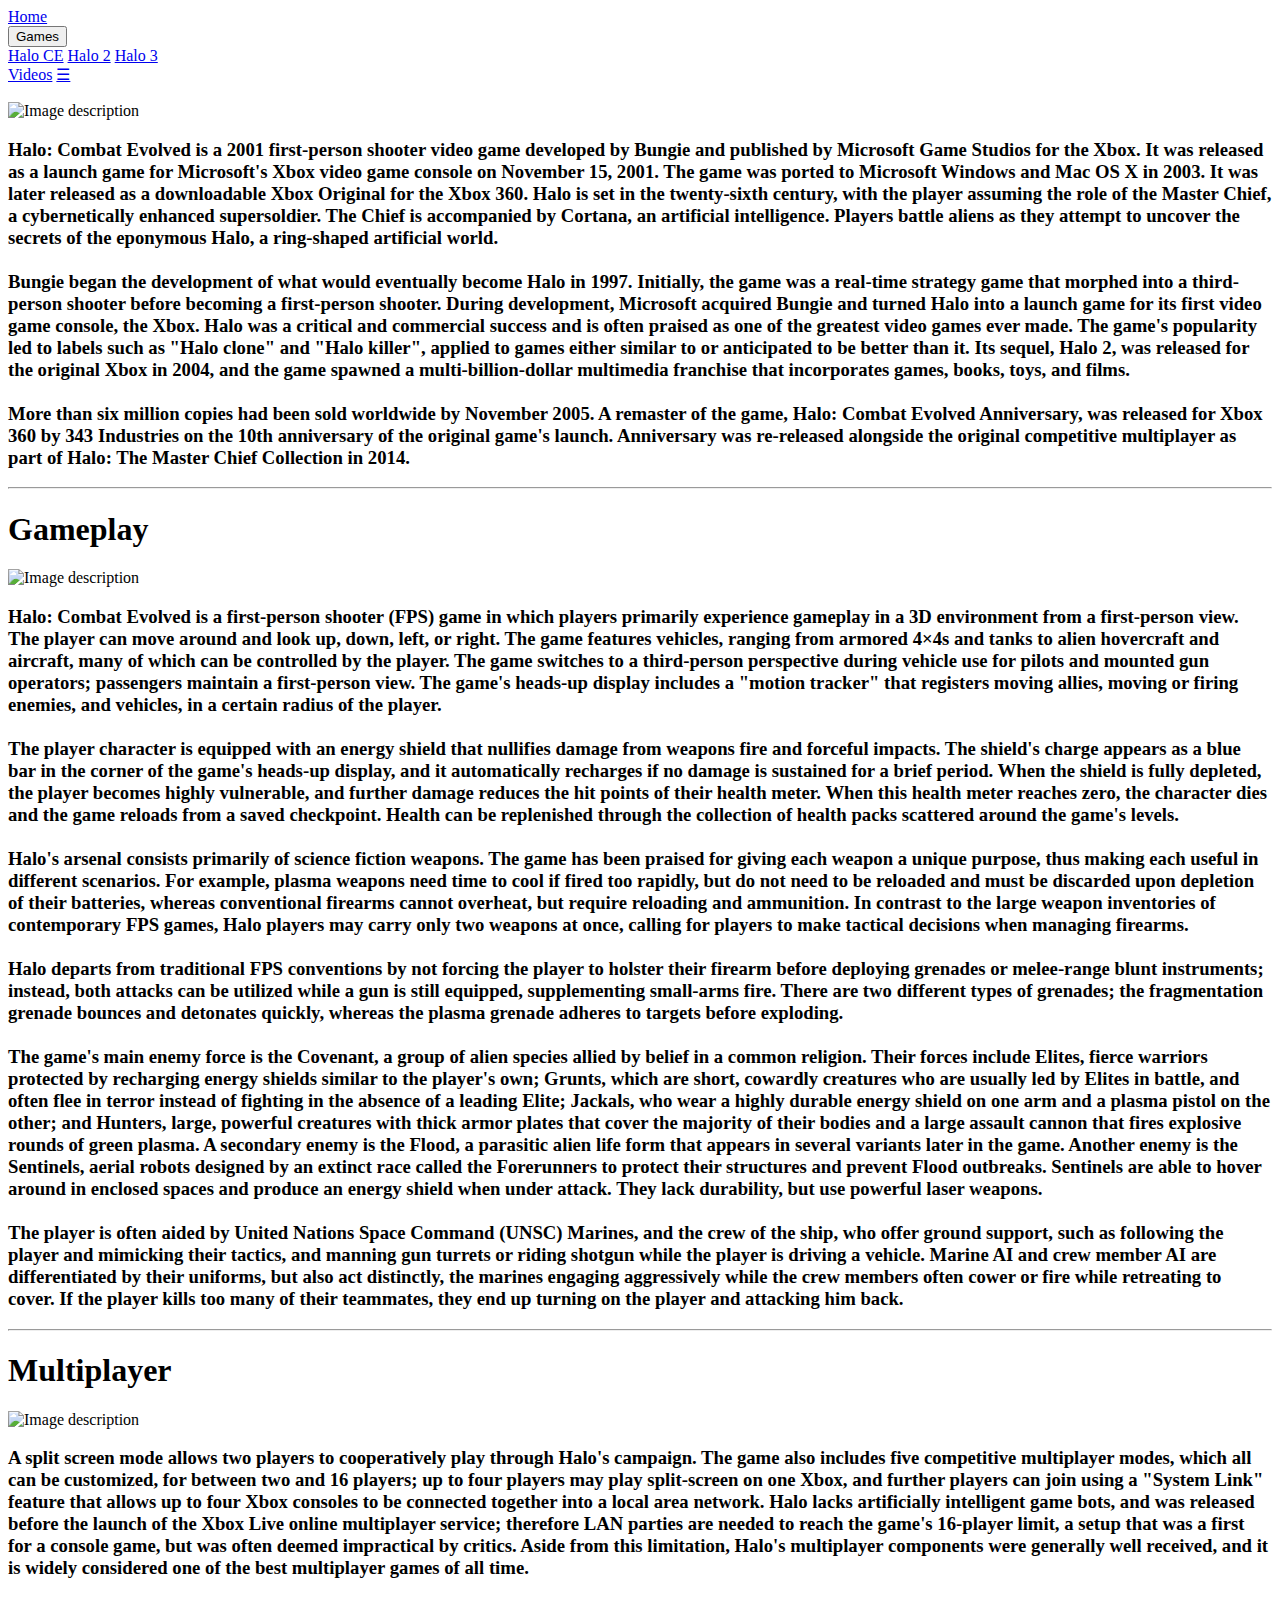
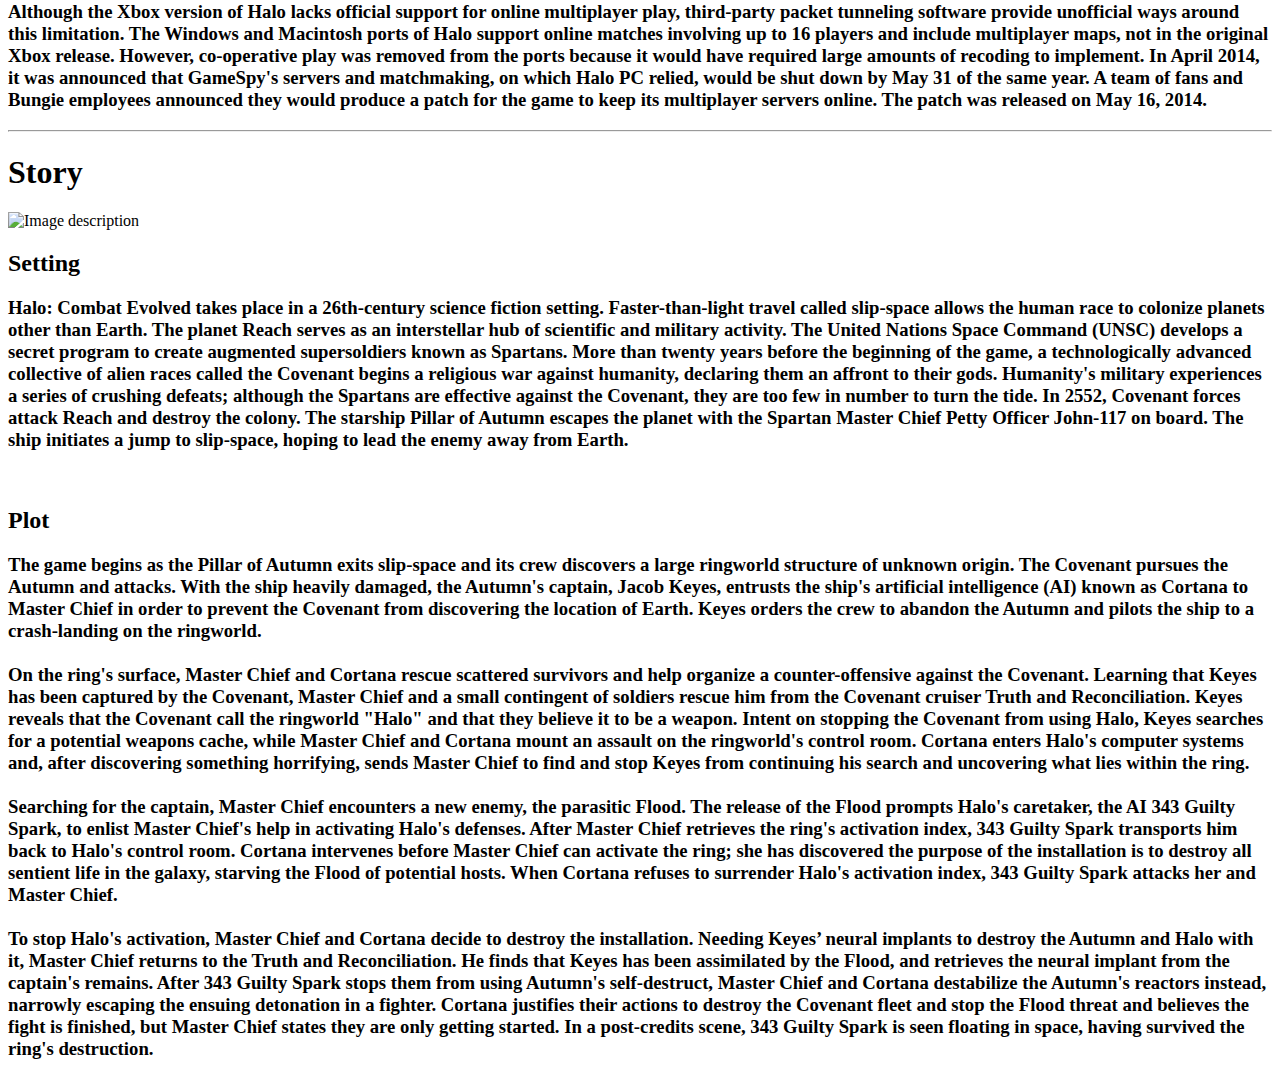
==== HaloCE.html @ e8d9f6a3 "Rename HaloCE (1).html to HaloCE.html" ====
<!DOCTYPE html>
<html>
  <head>
    <link rel="stylesheet" href="HaloCE.css">
  </head>
  <body>
    <div class="topnav" id="myTopnav">
      <a href="index.html">Home</a>
      <div class="dropdown">
        <button class="dropbtn">Games
          <i class="fa fa-caret-down"></i>
        </button>
        <div class="dropdown-content">
          <a href="HaloCE.html" class="active">Halo CE</a>
          <a href="Halo2.html">Halo 2</a>
          <a href="Halo3.html">Halo 3</a>
        </div>
      </div>
      <a href="Videos.html">Videos</a>
      <a href="javascript:void(0);" class="icon" onclick="myFunction()">&#9776;</a>
    </div>
    <br>
    <img class="myimage2" src="HaloCELogo.png" alt="Image description" />
  
    
    
      <h3>Halo: Combat Evolved is a 2001 first-person shooter video game developed by Bungie and published by Microsoft Game Studios for the Xbox. It was released as a launch game for Microsoft's Xbox video game console on November 15, 2001. The game was ported to Microsoft Windows and Mac OS X in 2003. It was later released as a downloadable Xbox Original for the Xbox 360. Halo is set in the twenty-sixth century, with the player assuming the role of the Master Chief, a cybernetically enhanced supersoldier. The Chief is accompanied by Cortana, an artificial intelligence. Players battle aliens as they attempt to uncover the secrets of the eponymous Halo, a ring-shaped artificial world.
        <br><br>
    Bungie began the development of what would eventually become Halo in 1997. Initially, the game was a real-time strategy game that morphed into a third-person shooter before becoming a first-person shooter. During development, Microsoft acquired Bungie and turned Halo into a launch game for its first video game console, the Xbox. Halo was a critical and commercial success and is often praised as one of the greatest video games ever made. The game's popularity led to labels such as "Halo clone" and "Halo killer", applied to games either similar to or anticipated to be better than it. Its sequel, Halo 2, was released for the original Xbox in 2004, and the game spawned a multi-billion-dollar multimedia franchise that incorporates games, books, toys, and films.<br><br>More than six million copies had been sold worldwide by November 2005. A remaster of the game, Halo: Combat Evolved Anniversary, was released for Xbox 360 by 343 Industries on the 10th anniversary of the original game's launch. Anniversary was re-released alongside the original competitive multiplayer as part of Halo: The Master Chief Collection in 2014. </h3>
    
    <hr>
    
    <h1>Gameplay</h1>
    <img class="myimage7" src="HaloCEGameplay.jpg" alt="Image description" />
    <h3>
      Halo: Combat Evolved is a first-person shooter (FPS) game in which players primarily experience gameplay in a 3D environment from a first-person view. The player can move around and look up, down, left, or right. The game features vehicles, ranging from armored 4×4s and tanks to alien hovercraft and aircraft, many of which can be controlled by the player. The game switches to a third-person perspective during vehicle use for pilots and mounted gun operators; passengers maintain a first-person view. The game's heads-up display includes a "motion tracker" that registers moving allies, moving or firing enemies, and vehicles, in a certain radius of the player.
<br><br>
      The player character is equipped with an energy shield that nullifies damage from weapons fire and forceful impacts. The shield's charge appears as a blue bar in the corner of the game's heads-up display, and it automatically recharges if no damage is sustained for a brief period. When the shield is fully depleted, the player becomes highly vulnerable, and further damage reduces the hit points of their health meter. When this health meter reaches zero, the character dies and the game reloads from a saved checkpoint. Health can be replenished through the collection of health packs scattered around the game's levels.
<br><br>
      Halo's arsenal consists primarily of science fiction weapons. The game has been praised for giving each weapon a unique purpose, thus making each useful in different scenarios. For example, plasma weapons need time to cool if fired too rapidly, but do not need to be reloaded and must be discarded upon depletion of their batteries, whereas conventional firearms cannot overheat, but require reloading and ammunition. In contrast to the large weapon inventories of contemporary FPS games, Halo players may carry only two weapons at once, calling for players to make tactical decisions when managing firearms.
<br><br>
      Halo departs from traditional FPS conventions by not forcing the player to holster their firearm before deploying grenades or melee-range blunt instruments; instead, both attacks can be utilized while a gun is still equipped, supplementing small-arms fire. There are two different types of grenades; the fragmentation grenade bounces and detonates quickly, whereas the plasma grenade adheres to targets before exploding.
<br><br>
      The game's main enemy force is the Covenant, a group of alien species allied by belief in a common religion. Their forces include Elites, fierce warriors protected by recharging energy shields similar to the player's own; Grunts, which are short, cowardly creatures who are usually led by Elites in battle, and often flee in terror instead of fighting in the absence of a leading Elite; Jackals, who wear a highly durable energy shield on one arm and a plasma pistol on the other; and Hunters, large, powerful creatures with thick armor plates that cover the majority of their bodies and a large assault cannon that fires explosive rounds of green plasma. A secondary enemy is the Flood, a parasitic alien life form that appears in several variants later in the game. Another enemy is the Sentinels, aerial robots designed by an extinct race called the Forerunners to protect their structures and prevent Flood outbreaks. Sentinels are able to hover around in enclosed spaces and produce an energy shield when under attack. They lack durability, but use powerful laser weapons.
<br><br>
      The player is often aided by United Nations Space Command (UNSC) Marines, and the crew of the ship, who offer ground support, such as following the player and mimicking their tactics, and manning gun turrets or riding shotgun while the player is driving a vehicle. Marine AI and crew member AI are differentiated by their uniforms, but also act distinctly, the marines engaging aggressively while the crew members often cower or fire while retreating to cover. If the player kills too many of their teammates, they end up turning on the player and attacking him back.</h3>
    
    <hr>
    
    <h1>Multiplayer</h1>
    <img class="myimage8" src="HaloCEMultiplayer.jpg" alt="Image description" />
      <h3>
        A split screen mode allows two players to cooperatively play through Halo's campaign. The game also includes five competitive multiplayer modes, which all can be customized, for between two and 16 players; up to four players may play split-screen on one Xbox, and further players can join using a "System Link" feature that allows up to four Xbox consoles to be connected together into a local area network. Halo lacks artificially intelligent game bots, and was released before the launch of the Xbox Live online multiplayer service; therefore LAN parties are needed to reach the game's 16-player limit, a setup that was a first for a console game, but was often deemed impractical by critics. Aside from this limitation, Halo's multiplayer components were generally well received, and it is widely considered one of the best multiplayer games of all time.
<br><br>
        Although the Xbox version of Halo lacks official support for online multiplayer play, third-party packet tunneling software provide unofficial ways around this limitation. The Windows and Macintosh ports of Halo support online matches involving up to 16 players and include multiplayer maps, not in the original Xbox release. However, co-operative play was removed from the ports because it would have required large amounts of recoding to implement. In April 2014, it was announced that GameSpy's servers and matchmaking, on which Halo PC relied, would be shut down by May 31 of the same year. A team of fans and Bungie employees announced they would produce a patch for the game to keep its multiplayer servers online. The patch was released on May 16, 2014.</h3>
    
    <hr>
    
    <h1>Story</h1>
    <img class="myimage9" src="HaloCEStory.jpg" alt="Image description" />
    <h2>Setting</h2>
    <h3>
      Halo: Combat Evolved takes place in a 26th-century science fiction setting. Faster-than-light travel called slip-space allows the human race to colonize planets other than Earth. The planet Reach serves as an interstellar hub of scientific and military activity. The United Nations Space Command (UNSC) develops a secret program to create augmented supersoldiers known as Spartans. More than twenty years before the beginning of the game, a technologically advanced collective of alien races called the Covenant begins a religious war against humanity, declaring them an affront to their gods. Humanity's military experiences a series of crushing defeats; although the Spartans are effective against the Covenant, they are too few in number to turn the tide. In 2552, Covenant forces attack Reach and destroy the colony. The starship Pillar of Autumn escapes the planet with the Spartan Master Chief Petty Officer John-117 on board. The ship initiates a jump to slip-space, hoping to lead the enemy away from Earth.</h3>
      <br>
      <h2>Plot</h2>
      <h3>The game begins as the Pillar of Autumn exits slip-space and its crew discovers a large ringworld structure of unknown origin. The Covenant pursues the Autumn and attacks. With the ship heavily damaged, the Autumn's captain, Jacob Keyes, entrusts the ship's artificial intelligence (AI) known as Cortana to Master Chief in order to prevent the Covenant from discovering the location of Earth. Keyes orders the crew to abandon the Autumn and pilots the ship to a crash-landing on the ringworld.
<br><br>
      On the ring's surface, Master Chief and Cortana rescue scattered survivors and help organize a counter-offensive against the Covenant. Learning that Keyes has been captured by the Covenant, Master Chief and a small contingent of soldiers rescue him from the Covenant cruiser Truth and Reconciliation. Keyes reveals that the Covenant call the ringworld "Halo" and that they believe it to be a weapon. Intent on stopping the Covenant from using Halo, Keyes searches for a potential weapons cache, while Master Chief and Cortana mount an assault on the ringworld's control room. Cortana enters Halo's computer systems and, after discovering something horrifying, sends Master Chief to find and stop Keyes from continuing his search and uncovering what lies within the ring.
<br><br>
      Searching for the captain, Master Chief encounters a new enemy, the parasitic Flood. The release of the Flood prompts Halo's caretaker, the AI 343 Guilty Spark, to enlist Master Chief's help in activating Halo's defenses. After Master Chief retrieves the ring's activation index, 343 Guilty Spark transports him back to Halo's control room. Cortana intervenes before Master Chief can activate the ring; she has discovered the purpose of the installation is to destroy all sentient life in the galaxy, starving the Flood of potential hosts. When Cortana refuses to surrender Halo's activation index, 343 Guilty Spark attacks her and Master Chief.
<br><br>
      To stop Halo's activation, Master Chief and Cortana decide to destroy the installation. Needing Keyes’ neural implants to destroy the Autumn and Halo with it, Master Chief returns to the Truth and Reconciliation. He finds that Keyes has been assimilated by the Flood, and retrieves the neural implant from the captain's remains. After 343 Guilty Spark stops them from using Autumn's self-destruct, Master Chief and Cortana destabilize the Autumn's reactors instead, narrowly escaping the ensuing detonation in a fighter. Cortana justifies their actions to destroy the Covenant fleet and stop the Flood threat and believes the fight is finished, but Master Chief states they are only getting started. In a post-credits scene, 343 Guilty Spark is seen floating in space, having survived the ring's destruction.</h3>
          
          
         
  </body>
</html>
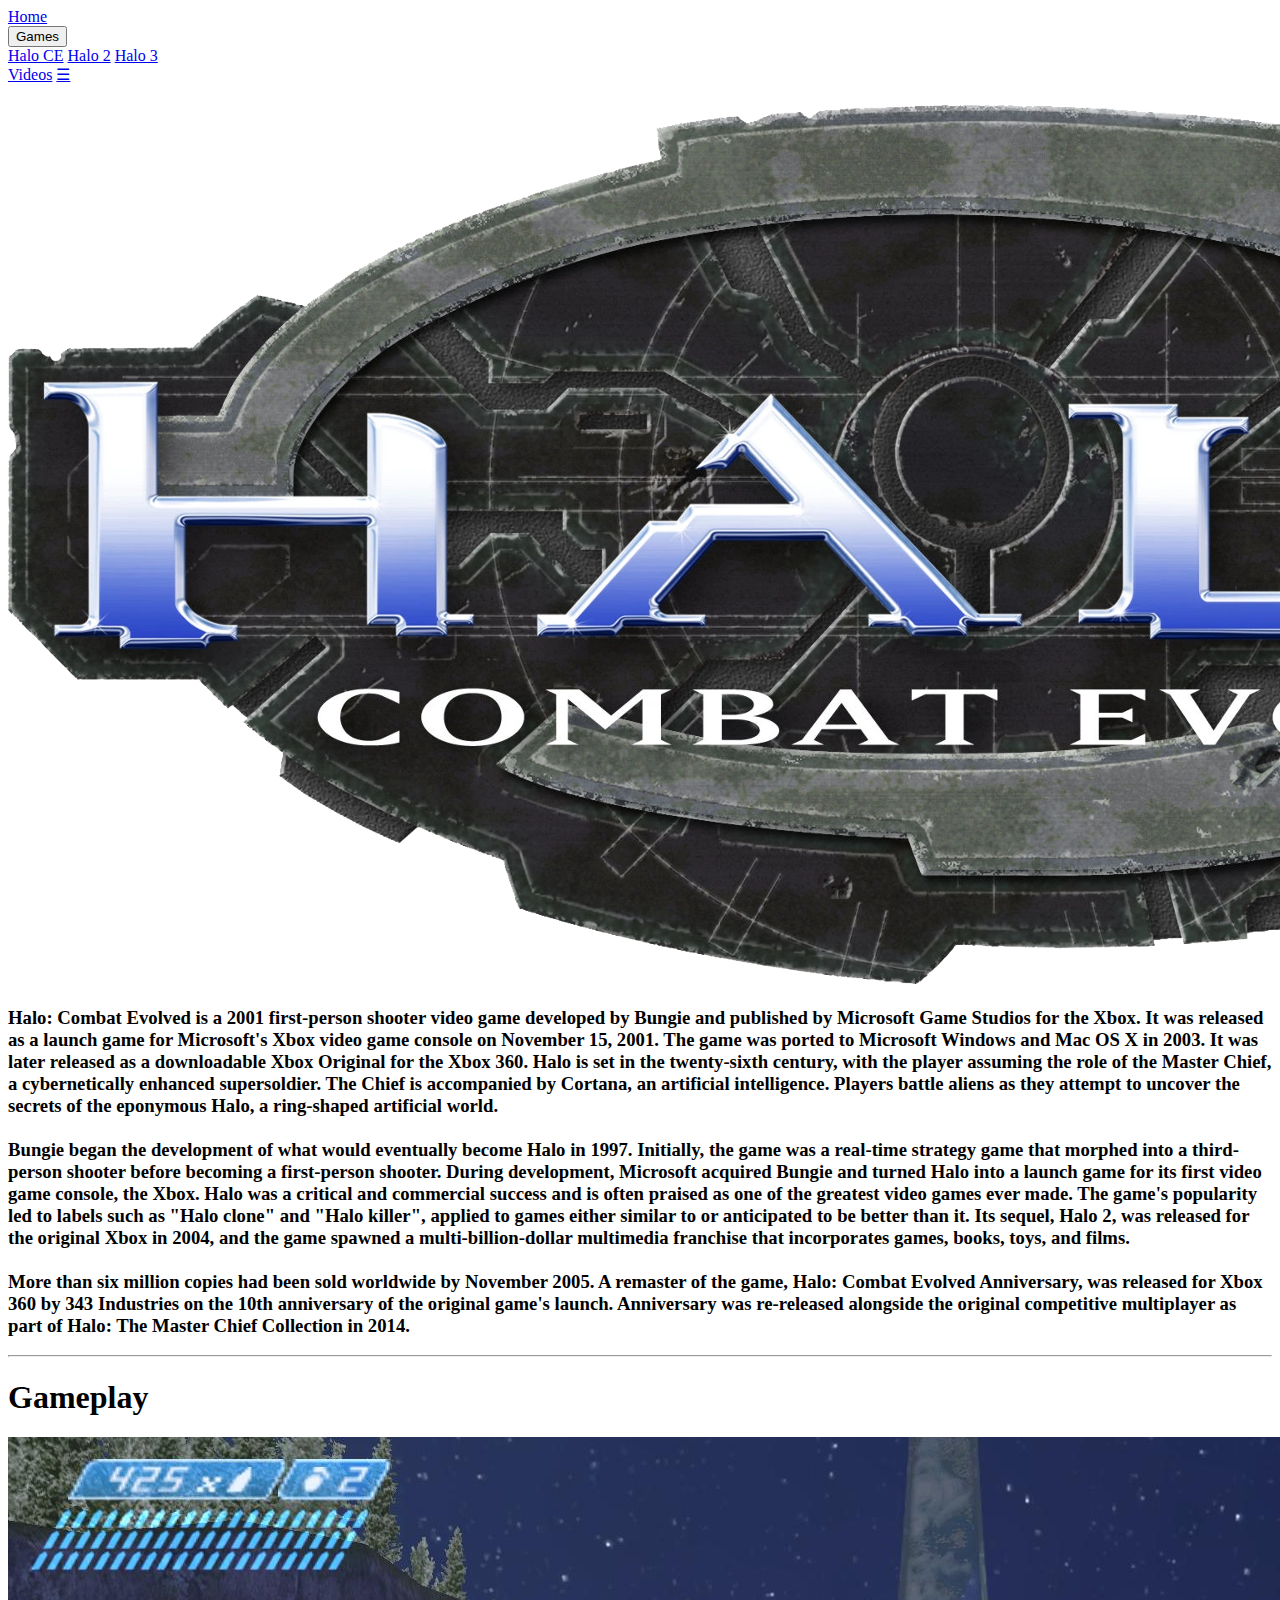
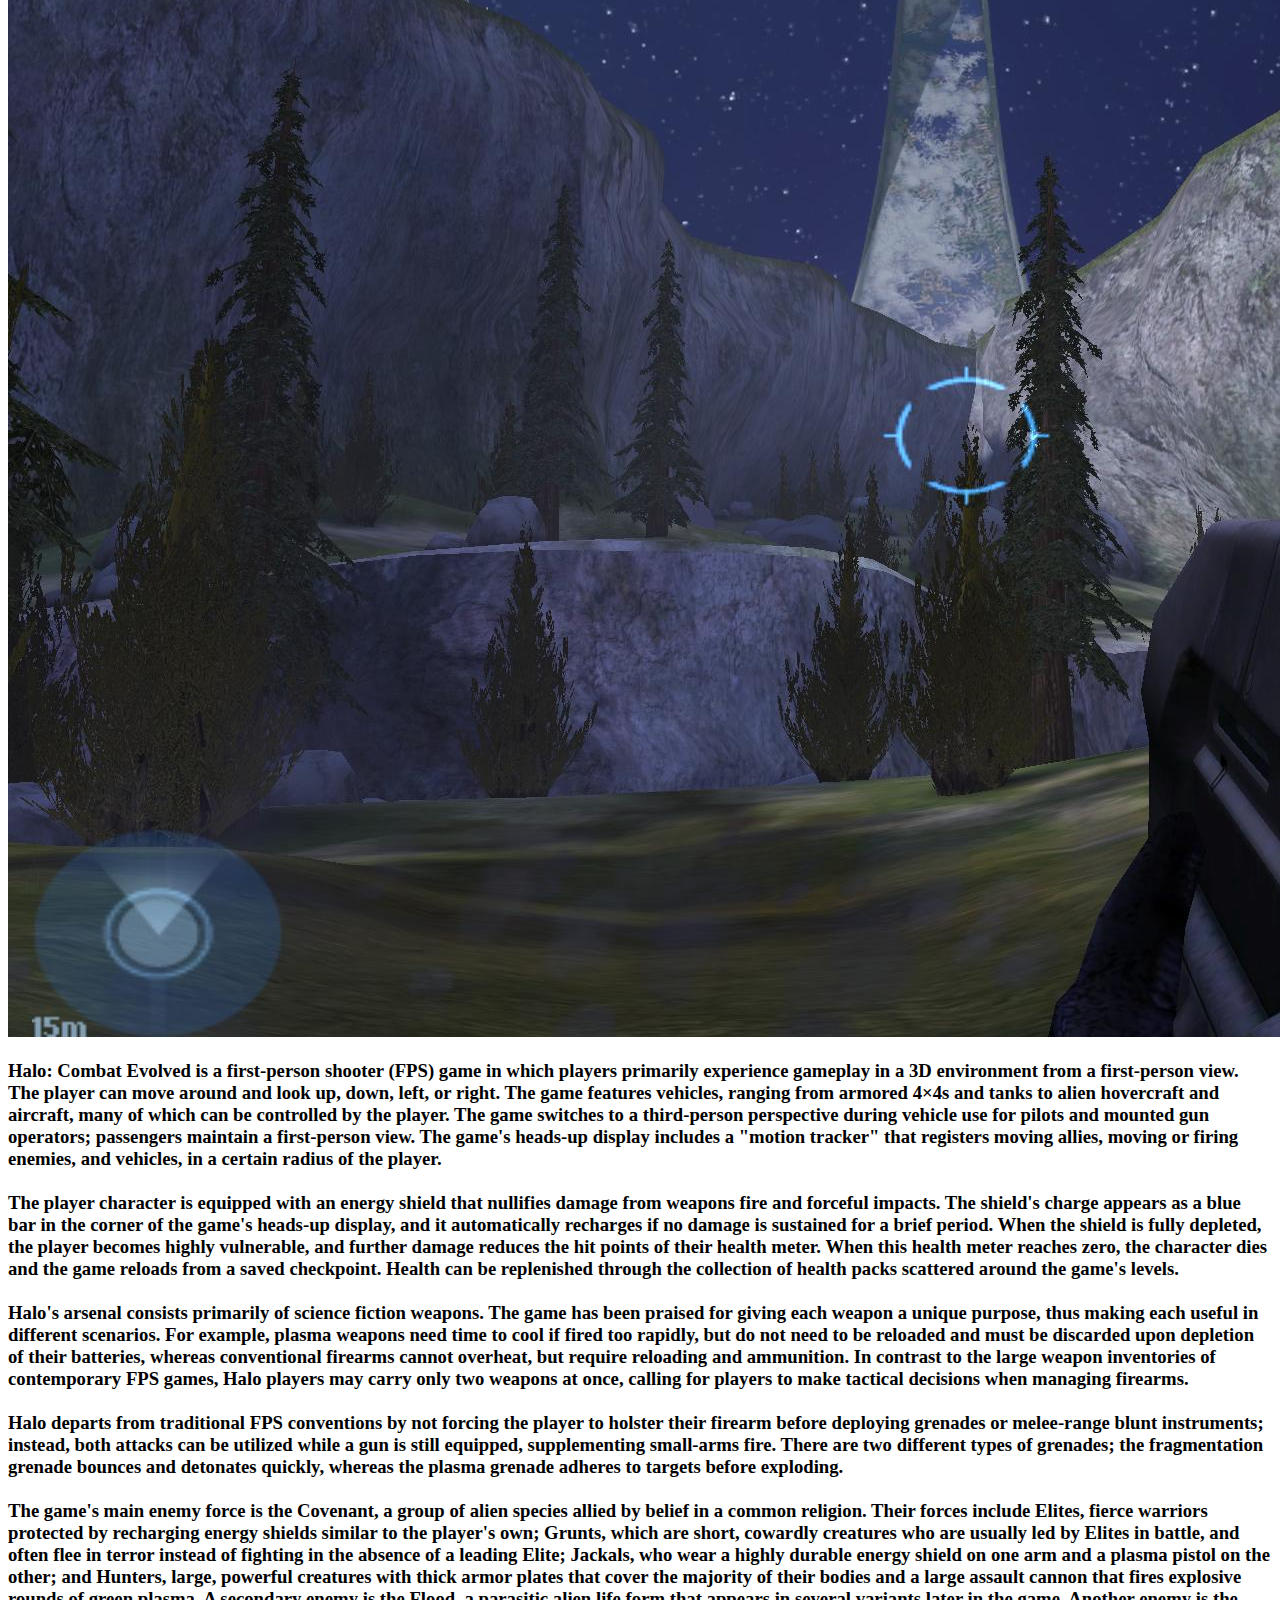
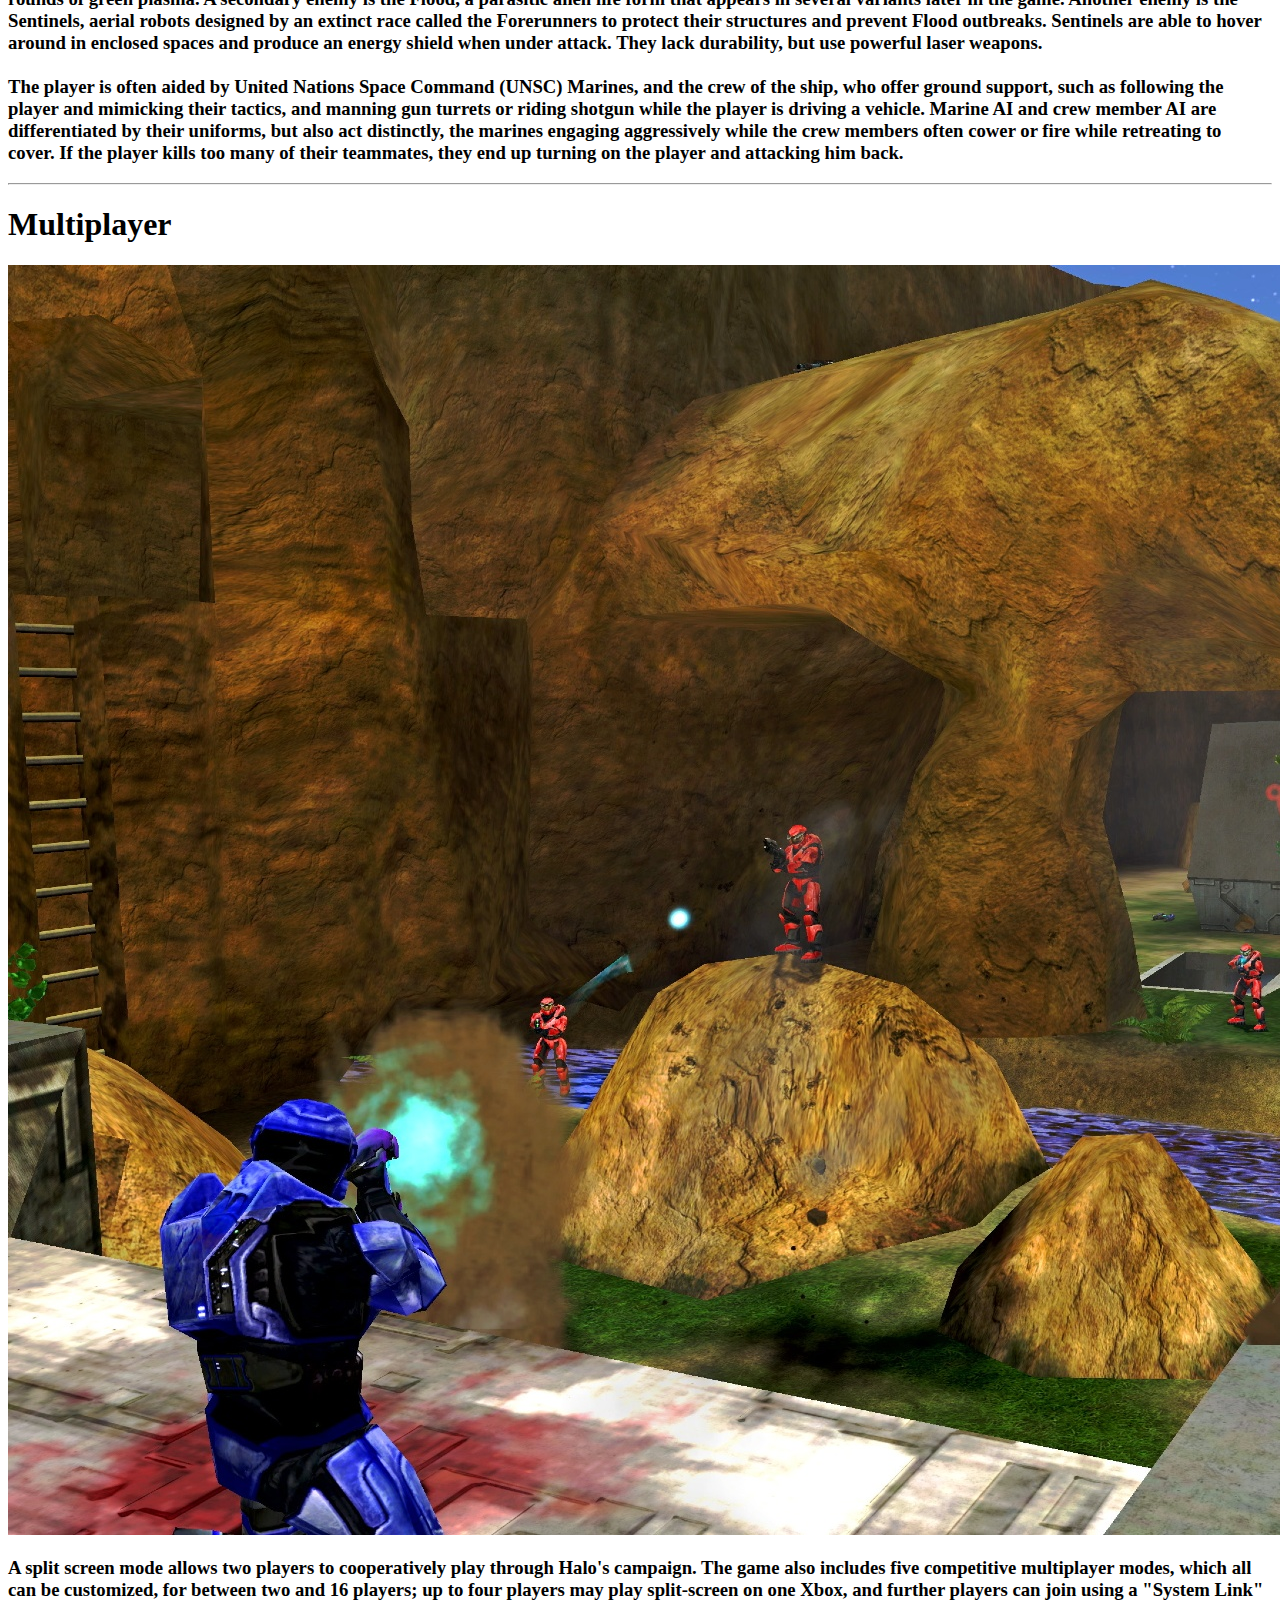
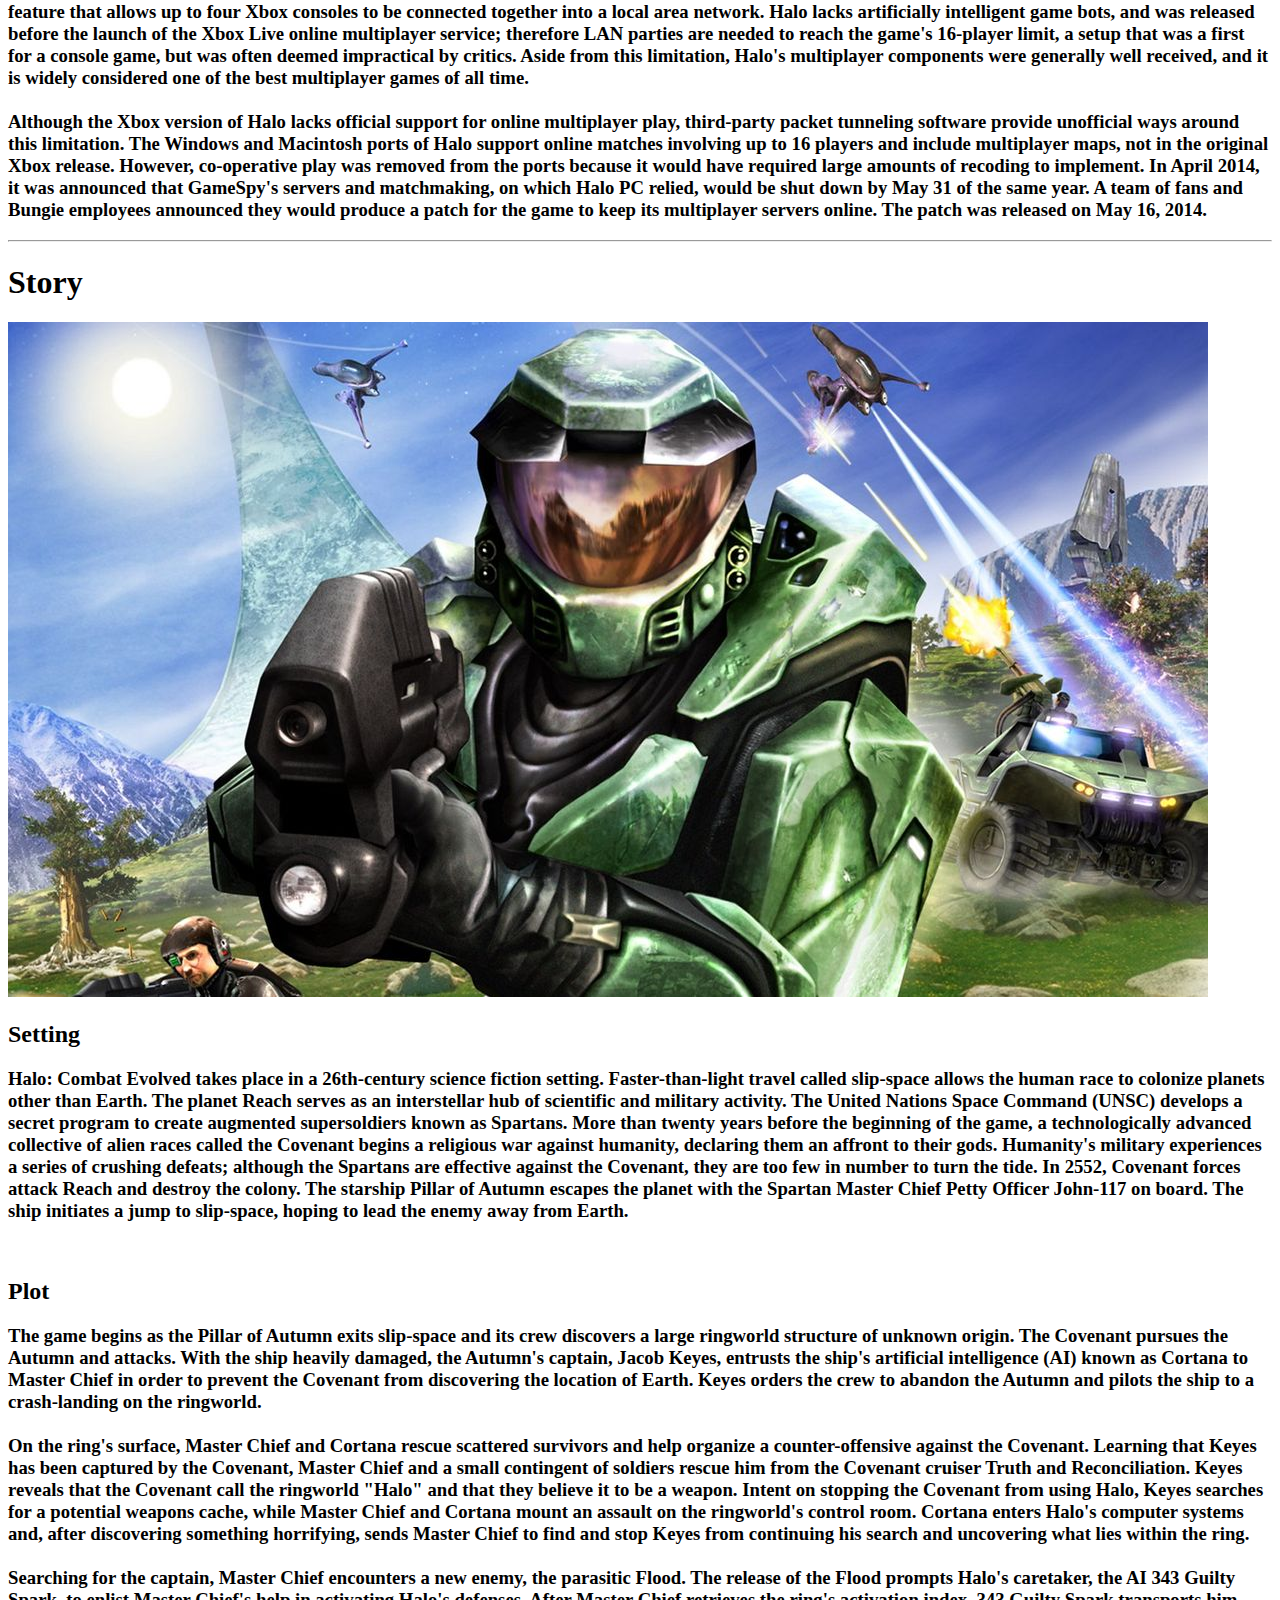
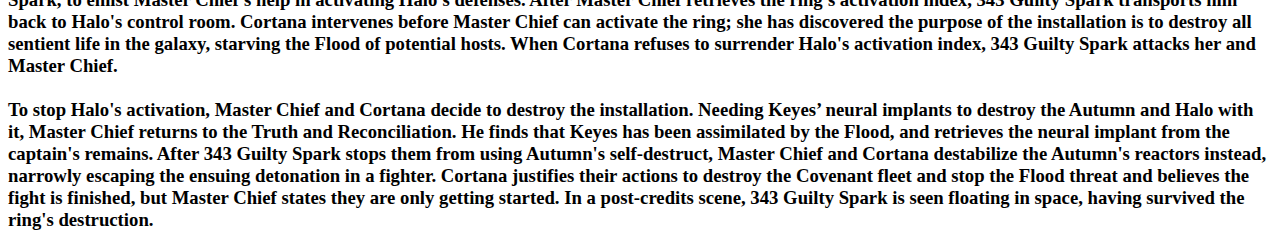
==== commit 8108a73f: "Update HaloCE.html" ====
--- a/HaloCE.html
+++ b/HaloCE.html
@@ -1,6 +1,8 @@
 <!DOCTYPE html>
 <html>
   <head>
+    <title>Halo CE</title>
+    <link rel="icon" type="image/x-icon" href="/images/favicon.ico">
     <link rel="stylesheet" href="HaloCE.css">
   </head>
   <body>
